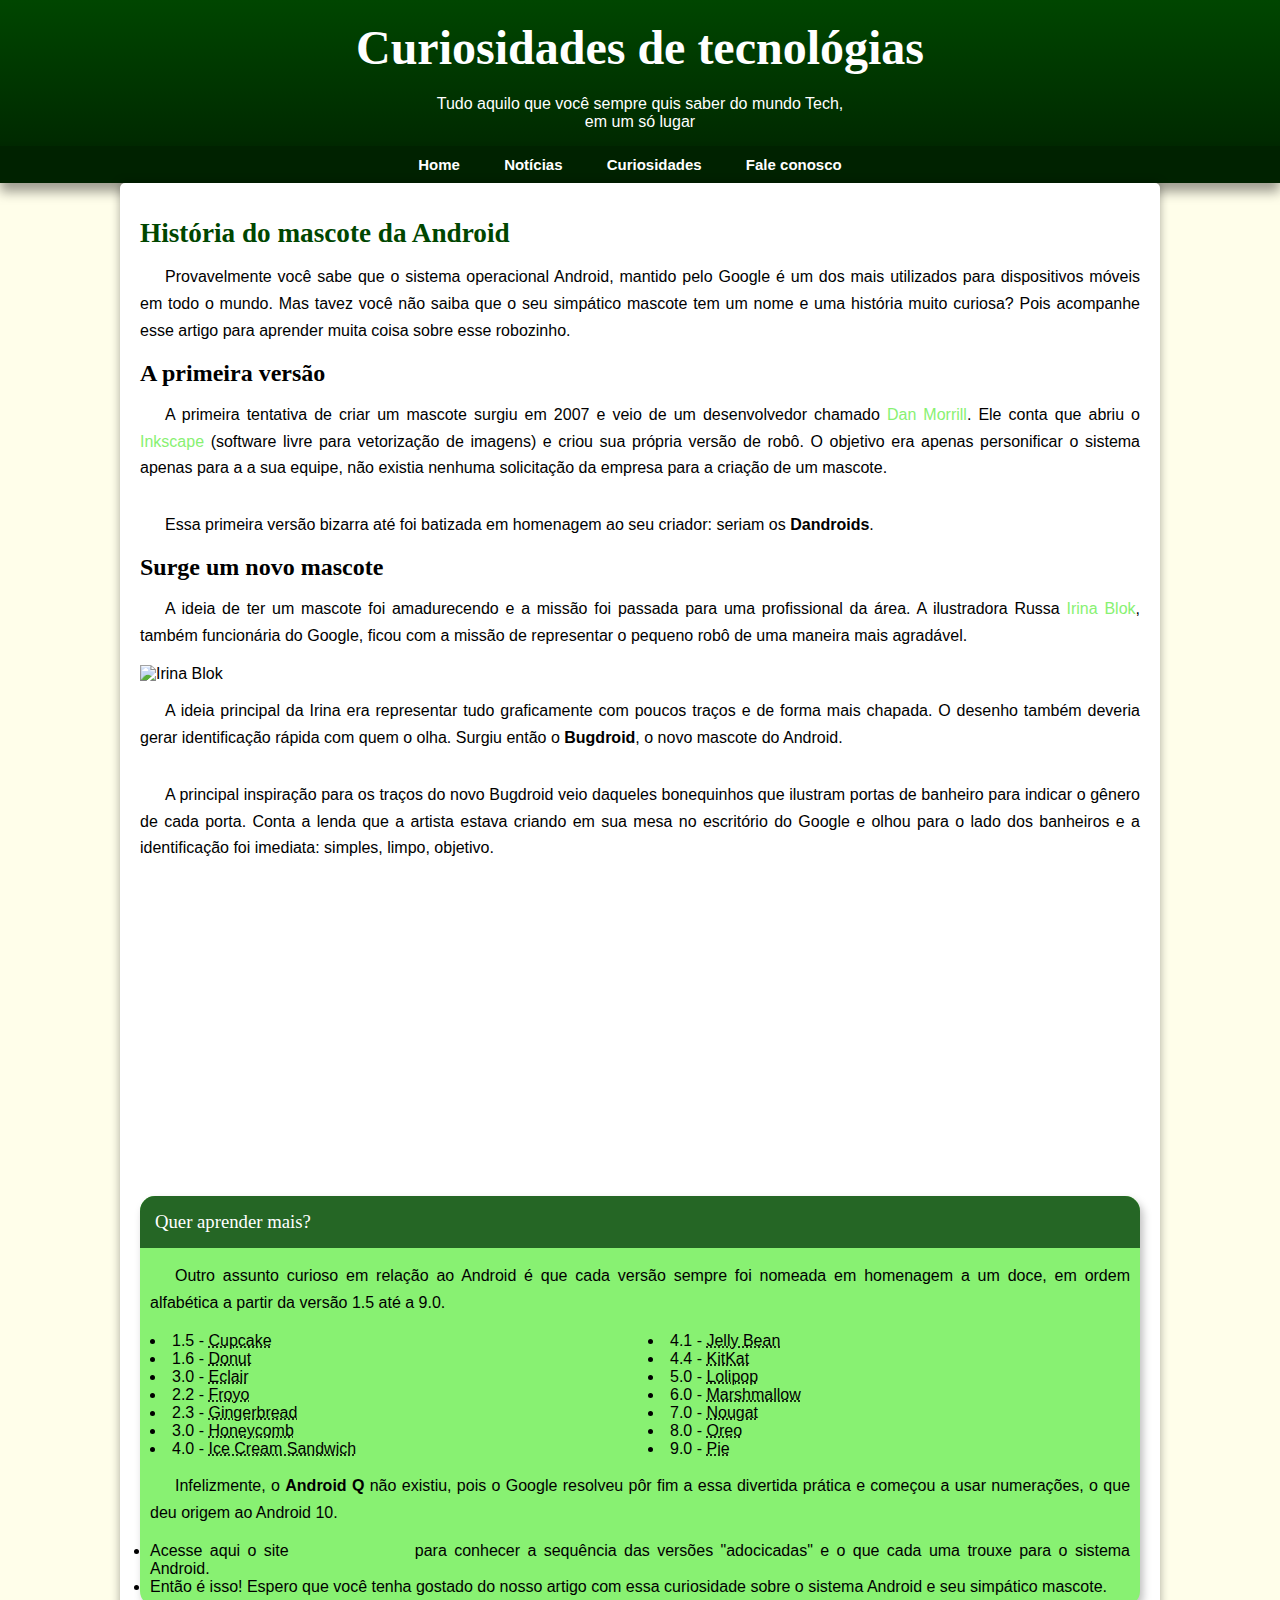
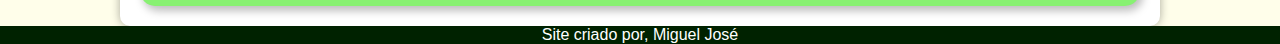
==== index.html @ 4ba209f6 "novo site" ====
<!DOCTYPE html>
<html lang="pt-br">
<head>
    <meta charset="UTF-8">
    <meta name="viewport" content="width=device-width, initial-scale=1.0">
    <title>Desáfio</title>
    <link rel="stylesheet" href="style.css">
    <link rel="shortcut icon" href="imagens/favicon.ico" type="image/x-icon">
    
</head>
<body>
        
    <header id="cabecalho">
            <h1 id="primeirotitulo">Curiosidades de tecnológias</h1>
            <p>Tudo aquilo que você sempre quis saber do mundo Tech, <br> em um só lugar</p>
            <nav id="itens">
                    <a  href="">
                        Home
                    </a>
                    <a  href="">
                        Notícias
                    </a>
                    <a  href="">
                        Curiosidades
                    </a>
                    <a  href="">
                        Fale conosco
                    </a>
            </nav>
     </header>    
        
    <main id="conteudo">
        <article >
            <h1>História do mascote da Android</h1>

                <p>Provavelmente você sabe que o sistema operacional Android, mantido pelo Google é um dos mais utilizados para dispositivos móveis em todo o mundo. Mas tavez você não saiba que o seu simpático mascote tem um nome e uma história muito curiosa? Pois acompanhe esse artigo para aprender muita coisa sobre esse robozinho.</p>

            <h2>A primeira versão</h2>

                <p>A primeira tentativa de criar um mascote surgiu em 2007 e veio de um desenvolvedor chamado <a href="https://androidcommunity.com/dan-morrill-shows-us-the-android-mascot-that-almost-was-20130103/" target="_blank">Dan Morrill</a>. Ele conta que abriu o <a href="https://inkscape.org/pt-br/" target="_blank">Inkscape</a> (software livre para vetorização de imagens) e criou sua própria versão de robô. O objetivo era apenas personificar o sistema apenas para a a sua equipe, não existia nenhuma solicitação da empresa para a criação de um mascote.</p>

            <picture>
                <source media="(max-width: 600px)" srcset="imagens/dan-droids-pq.png">
                <img src="imagens/dan-droids.png" alt="">
            </picture>

                <p>Essa primeira versão bizarra até foi batizada em homenagem ao seu criador: seriam os <strong>Dandroids</strong>.</p>

            <h2>Surge um novo mascote</h2>

                <p>A ideia de ter um mascote foi amadurecendo e a missão foi passada para uma profissional da área. A ilustradora Russa <a href="https://en.wikipedia.org/wiki/Irina_Blok" target="_blank">Irina Blok</a>, também funcionária do Google, ficou com a missão de representar o pequeno robô de uma maneira mais agradável.</p>

            <picture>
                <source media="(max-width: 600px)" srcset="imagens/irina-blok-pq.jpg">
                <img src="imagens/irina-blok.jpg" alt="Irina Blok">
            </picture>

                <p>A ideia principal da Irina era representar tudo graficamente com poucos traços e de forma mais chapada. O desenho também deveria gerar identificação rápida com quem o olha. Surgiu então o <strong>Bugdroid</strong>, o novo mascote do Android.</p>

            <img class="pequeno" src="imagens/bugdroid.png" alt="">

                <p>A principal inspiração para os traços do novo Bugdroid veio daqueles bonequinhos que ilustram portas de banheiro para indicar o gênero de cada porta. Conta a lenda que a artista estava criando em sua mesa no escritório do Google e olhou para o lado dos banheiros e a identificação foi imediata: simples, limpo, objetivo.</p>

            <iframe width="560" height="315" src="https://www.youtube.com/embed/l2UDgpLz20M?si=azKNyFBDk9J_rT30" title="YouTube video player" frameborder="0" allow="accelerometer; autoplay; clipboard-write; encrypted-media; gyroscope; picture-in-picture; web-share" allowfullscreen></iframe>
            
            <aside>

            <h3>Quer aprender mais?</h3>

                <p>Outro assunto curioso em relação ao Android é que cada versão sempre foi nomeada em homenagem a um doce, em ordem alfabética a partir da versão 1.5 até a 9.0.</p>

                <ul>
                    <li>1.5 - <abbr title="Bolo de pote">Cupcake</abbr>
                    
                    </li>
                    <li>1.6 - <abbr title="Rosquinha">Donut</abbr>
                    
                    </li>
                    <li>3.0 - <abbr title="Bomba">Eclair</abbr>
                    
                    </li>
                    <li>2.2 - <abbr title="Iorgute">Froyo</abbr>
                    
                    </li>
                    <li>2.3 - <abbr title="Biscoito de gengibre">Gingerbread</abbr>
                    
                    </li>
                    <li>3.0 - <abbr title="Favo de mel">Honeycomb</abbr>
                    
                    </li>
                    <li>4.0 - <abbr title="Sanduiche de sorvete">Ice Cream Sandwich</abbr>
                    
                    </li>
                    <li>4.1 - <abbr title="Jujuba">Jelly Bean</abbr>
                    
                    </li>
                    <li>4.4 - <abbr title="Kitkat">KitKat</abbr>
                    
                    </li>
                    <li>5.0 - <abbr title="Pirulito">Lolipop</abbr>
                    
                    </li>
                    <li>6.0 - <abbr title="Marshmallow">Marshmallow</abbr>
                    
                    </li>
                    <li>7.0 - <abbr title="Torrone">Nougat</abbr>
                    
                    </li>
                    <li>8.0 - <abbr title="Oreo">Oreo</abbr>
                    
                    </li>
                    <li>9.0 - <abbr title="Torta">Pie</abbr>
                    
                    </li>
                </ul>

                <p>
                    Infelizmente, o <strong>Android Q </strong>não existiu, pois o Google resolveu pôr fim a essa divertida prática e começou a usar numerações, o que deu origem ao Android 10. 
                </p>
                <li>
                    Acesse aqui o site <a href="https://www.android.com/intl/pt-BR_br/history/" target="_blank">Android History</a> para conhecer a sequência das versões "adocicadas" e o que cada uma trouxe para o sistema Android.
                                  
                </li>
                
                <li>Então é isso! Espero que você tenha gostado do nosso artigo com essa curiosidade sobre o sistema Android e seu simpático mascote.</li>
            </aside>
         
        </aricle>
    </main>

    <footer>
        <p>Site criado por, Miguel José</p>
    </footer>

</body>
</html>
---- style.css ----
@charset "UTF-8";
@import url('https://fonts.googleapis.com/css2?family=Bebas+Neue&display=swap');
@font-face {
    font-family: 'Android';
    src: url('fontes/idroid.otf') format('opentype');
    font-weight: normal;
}

                    *{
                        margin: 0px;
                        padding: 0px;
                    }

:root{
    --cor0: #69ff69;
    --cor1:#88f172 ;
    --cor2: #00E000;
    --cor3: #256625;
    --cor4: #004600;
    --cor5: #002200;

    --font-padrão: arial,verdana,sans-serif;
    --font-android: 'Android', impact;
    --font-destaque: 'Bebas Neue', impact;
}

body{
    background-color: #fffeea;
    font-family: Arial, Helvetica, sans-serif;
}

header{
    text-align: center;
    background-image: linear-gradient(var(--cor4), var(--cor5));
    padding-top: 20px;
}
    header > h1{
        font-family: Cambria, Cochin, Georgia, Times, 'Times New Roman', serif;
        color: white;
        margin-bottom: 20px;
        font-size: 3em;
    }

    header > p{
        font-family: var(--font-padrão);
        color: white;
        max-width: 500px;
        display: inline-block;
        margin: auto;
        margin-bottom: 15px;
    }
    h2, h3{
        font-family: var(--font-android);
    }

nav{
    background-color: var(--cor5);
    font-size: 15px;
    padding: 10px;
    box-shadow: 0px 9px 11px rgba(0, 0, 0, 0.377);
}    

    nav  a{
        color: white;
        padding: 10px;
        padding-right: 30px;
        font-weight: bold;
        text-decoration: none;
        transition-duration: 0.5s;
        font-size: 15px;
        
    }
    nav > a:hover {
        background-color: var(--cor4);
        border-radius: 3px;
        color: var(--cor0);
        padding: 13px;
        box-shadow: 0px 3px 5px rgba(0, 0, 0, 0.267);
    }

main{
    background-color: white;
    border-radius: 5px;
    height: auto;
    text-align: center;
    text-align: justify;
    padding: 20px;
    margin-bottom: 20px;
    box-shadow: 0px 0px 10px rgba(0, 0, 0, 0.342);
    border-bottom-left-radius: 10px;
    border-bottom-right-radius: 10px;
    min-width: 300px;
    max-width: 1000px;
    margin: auto;
}

    main h1{
        font-family: var(--font-android);
        margin-bottom: 15px;
        margin-top: 15px;
        color: var(--cor4);
        font-size: 1.7em;
    }

    main h2{
        margin-bottom: 15px;
        margin-top: 15px;
        color: black;
    }

    main  p{
        margin: 15px 0px;
        color: black;
        text-indent: 25px;
        font-size: 1.02;
        line-height: 1.68em;
    }
    main img{
        display: block;
        margin: auto;
        width: 100%;
    }

    main img.pequeno{
        width: 50%;
        margin: auto;
        display: block;
    }

    main a{
        text-decoration: none;
        color: var(--cor1);
    }

    main a:hover{
        text-decoration: underline;
        background-color: var(--cor0);
        color: var(--cor5);
        padding: 2px;
        transition-duration: 0.2s;
        border-radius: 4px;
    }
aside{
    background-color: var(--cor1);
    padding: 10px;
    border-radius: 15px;
    box-shadow: 3px 5px 8px rgba(0, 0, 0, 0.26)
}

aside > h3{
    background-color: var(--cor3);
    margin: -10px -10px 0 -10px;
    padding: 15px;
    color: white;
    border-radius: 15px 15px 0px 0px;
    font-weight: normal;
}

aside > ul{
    list-style-position: inside;
    columns: 2;
}



footer{
    background-color: var(--cor5);
    color: white;
    text-align: center;
}

img.pequeno{
    max-width: 320px;
    min-width: 250px;

}
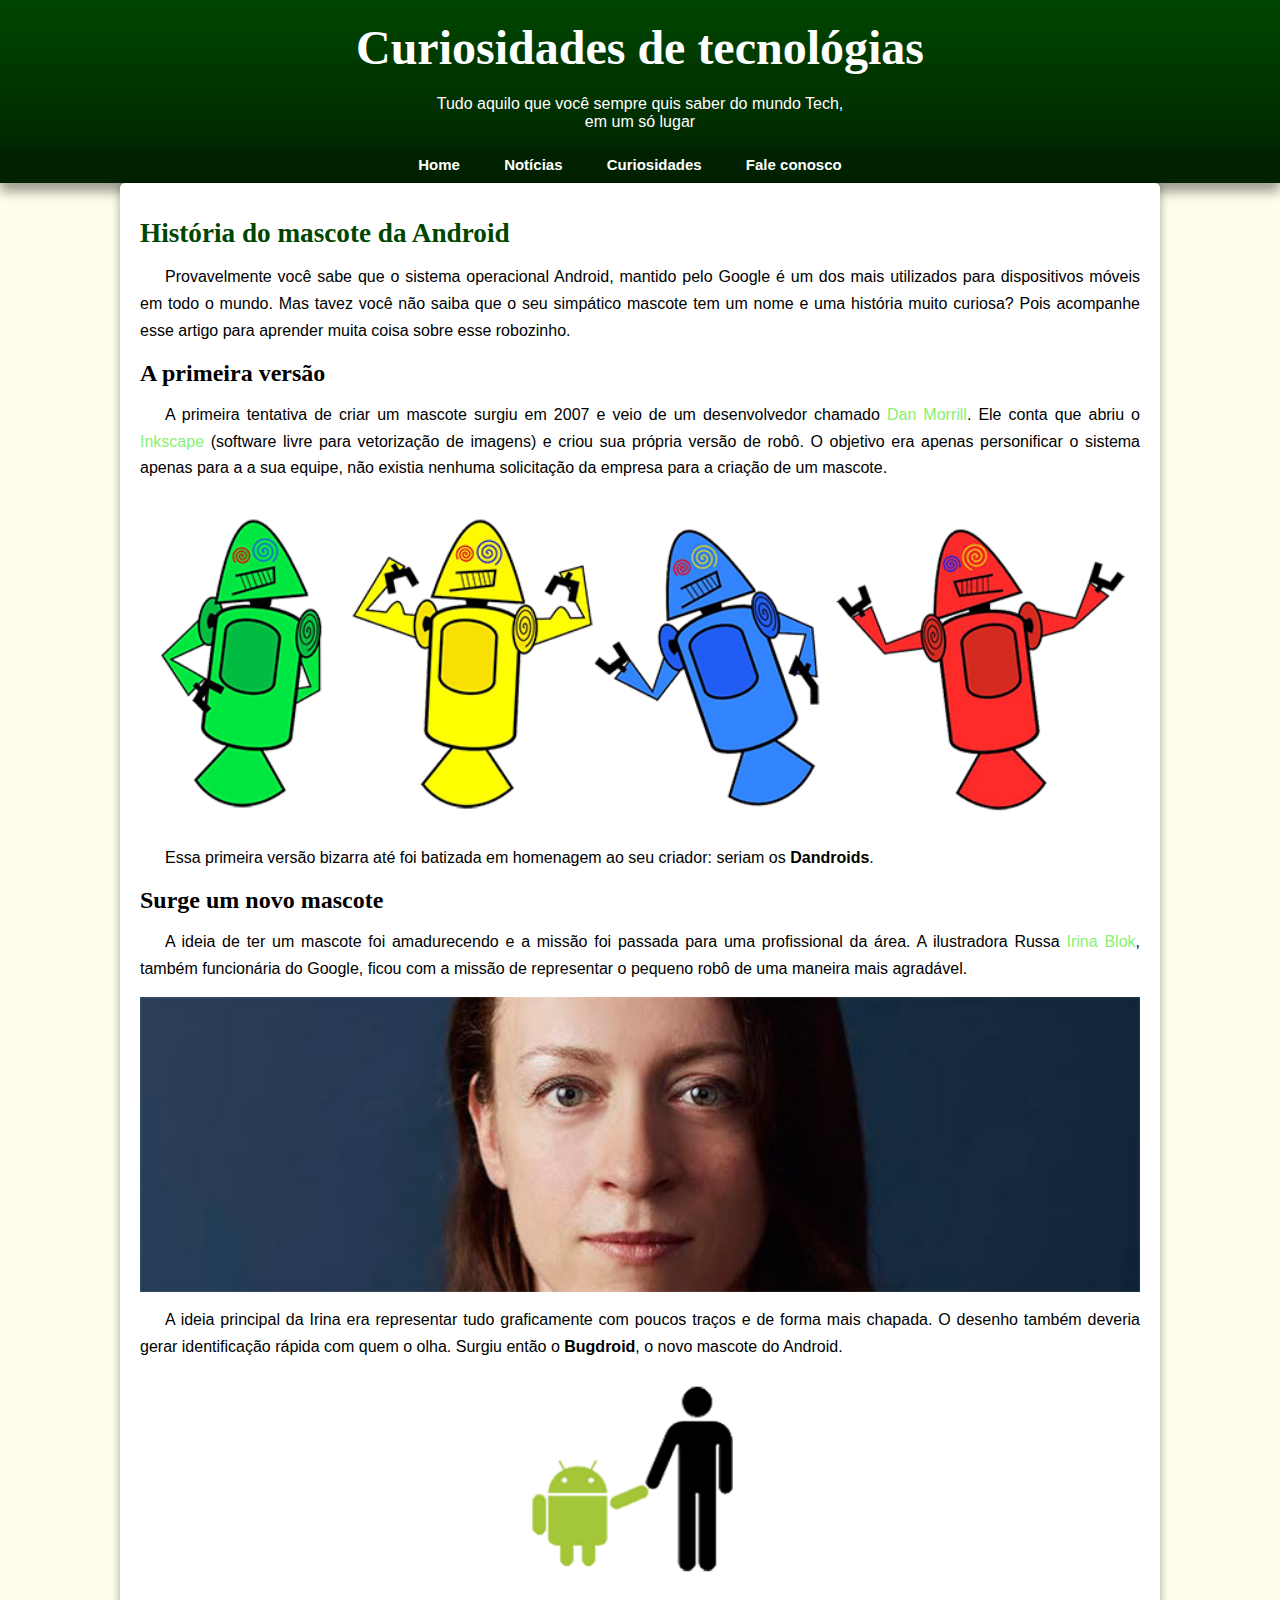
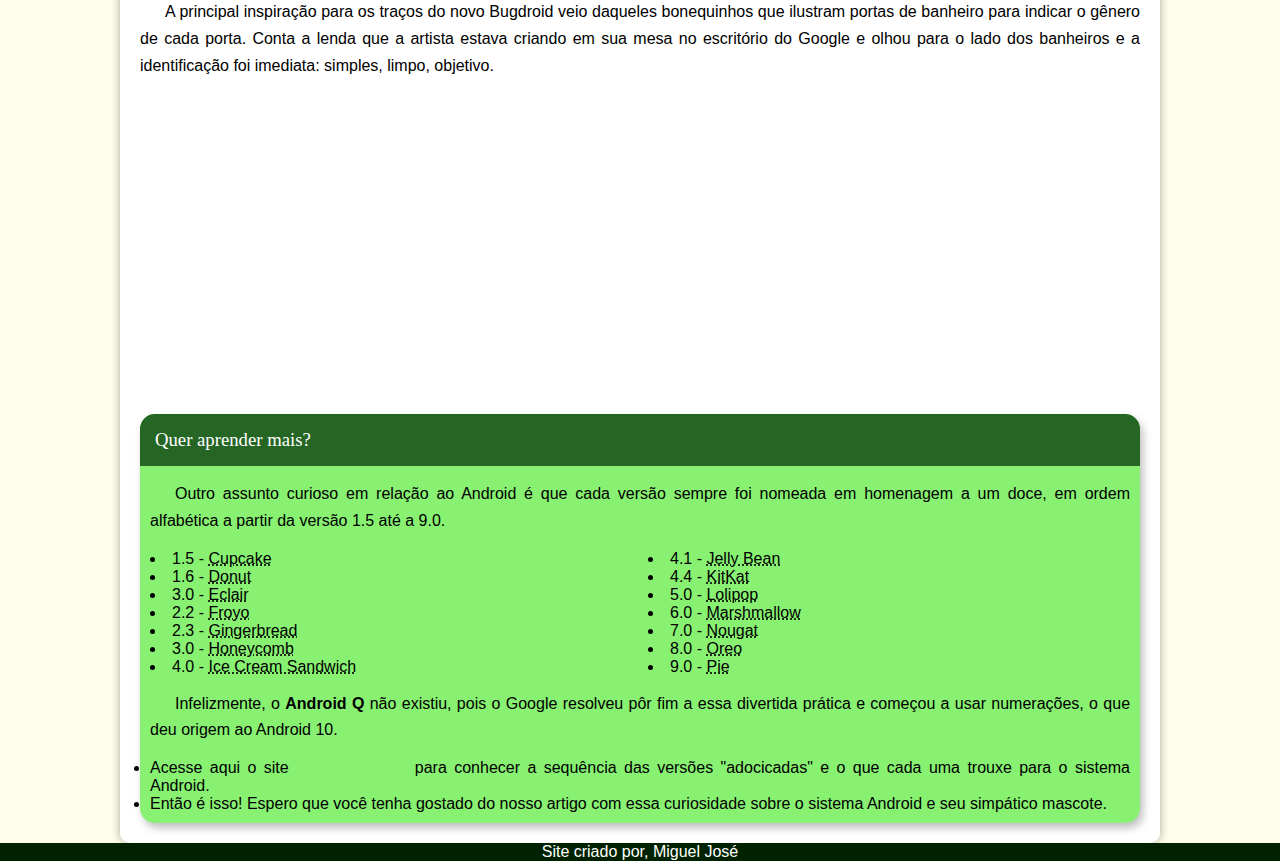
==== commit 4672249c: "tudo normal" ====
--- a/index.html
+++ b/index.html
@@ -3,7 +3,7 @@
 <head>
     <meta charset="UTF-8">
     <meta name="viewport" content="width=device-width, initial-scale=1.0">
-    <title>Desáfio</title>
+    <title>Android</title>
     <link rel="stylesheet" href="style.css">
     <link rel="shortcut icon" href="imagens/favicon.ico" type="image/x-icon">
     
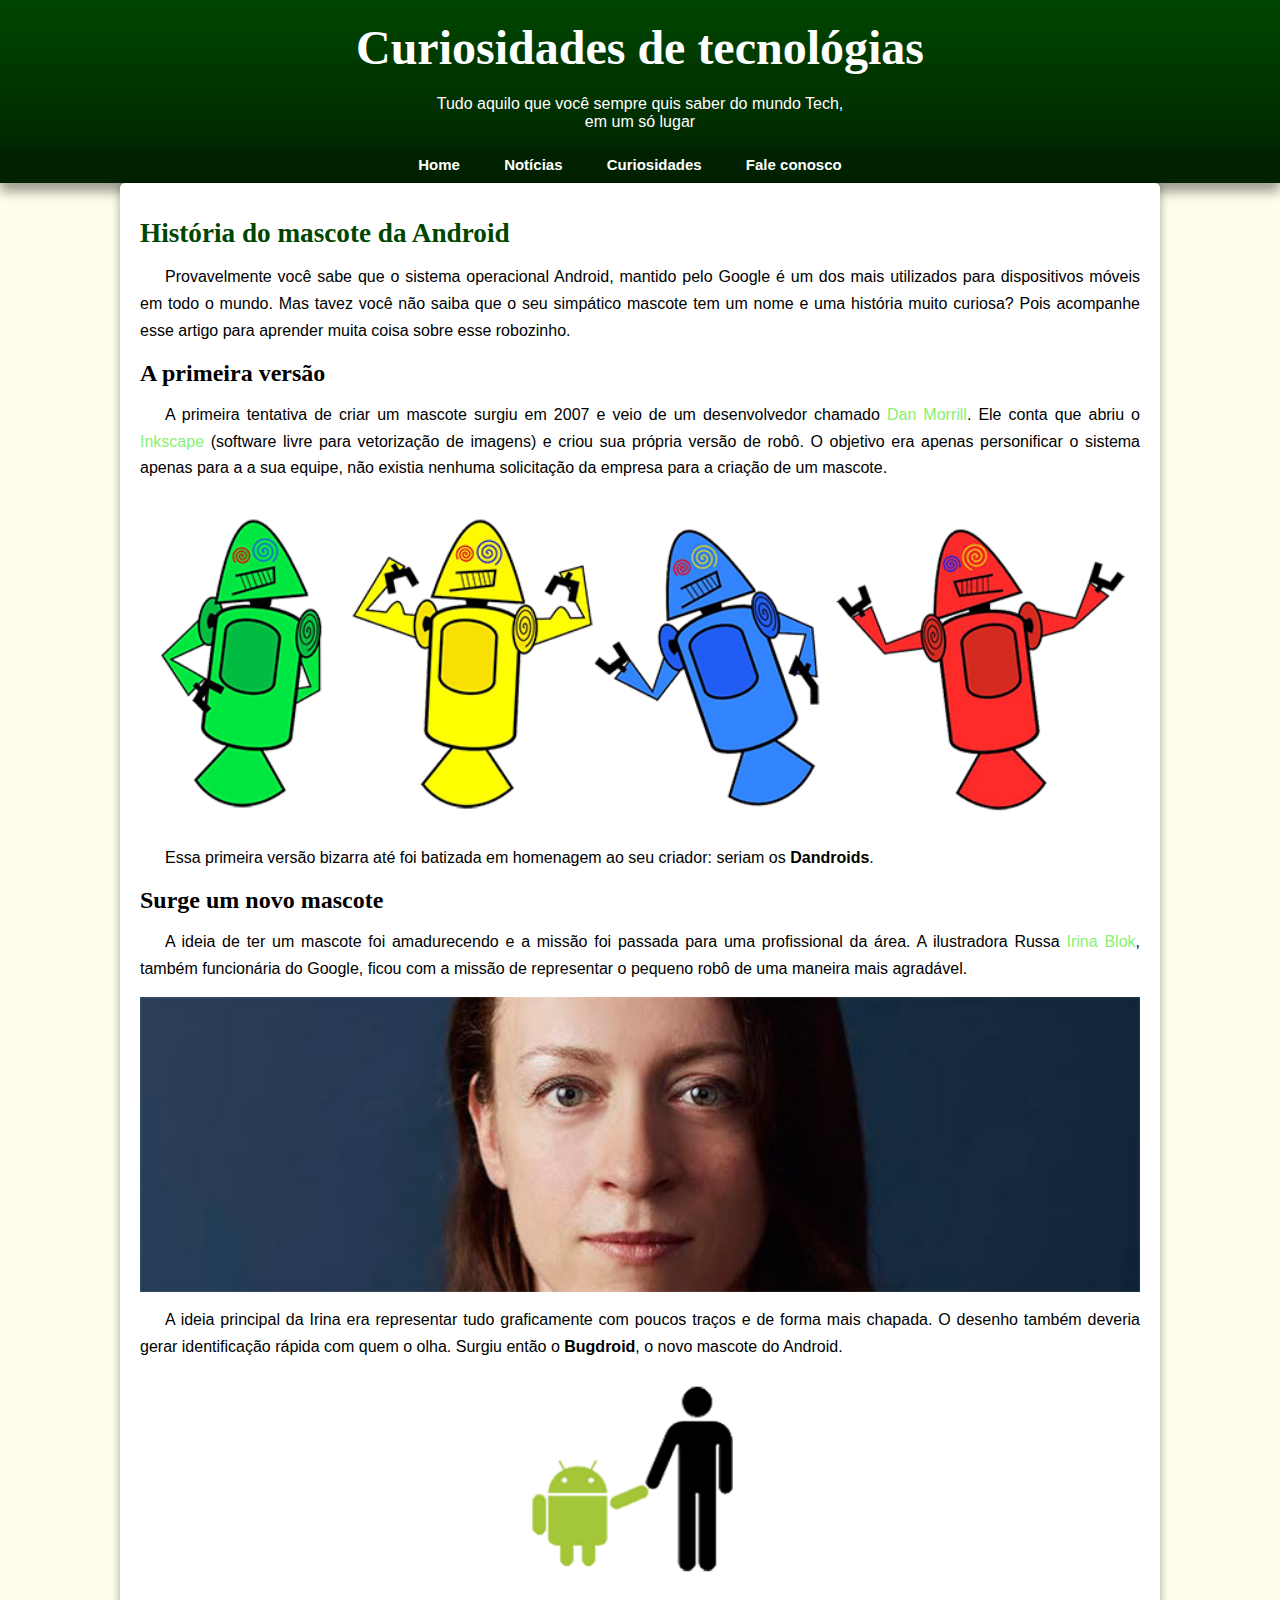
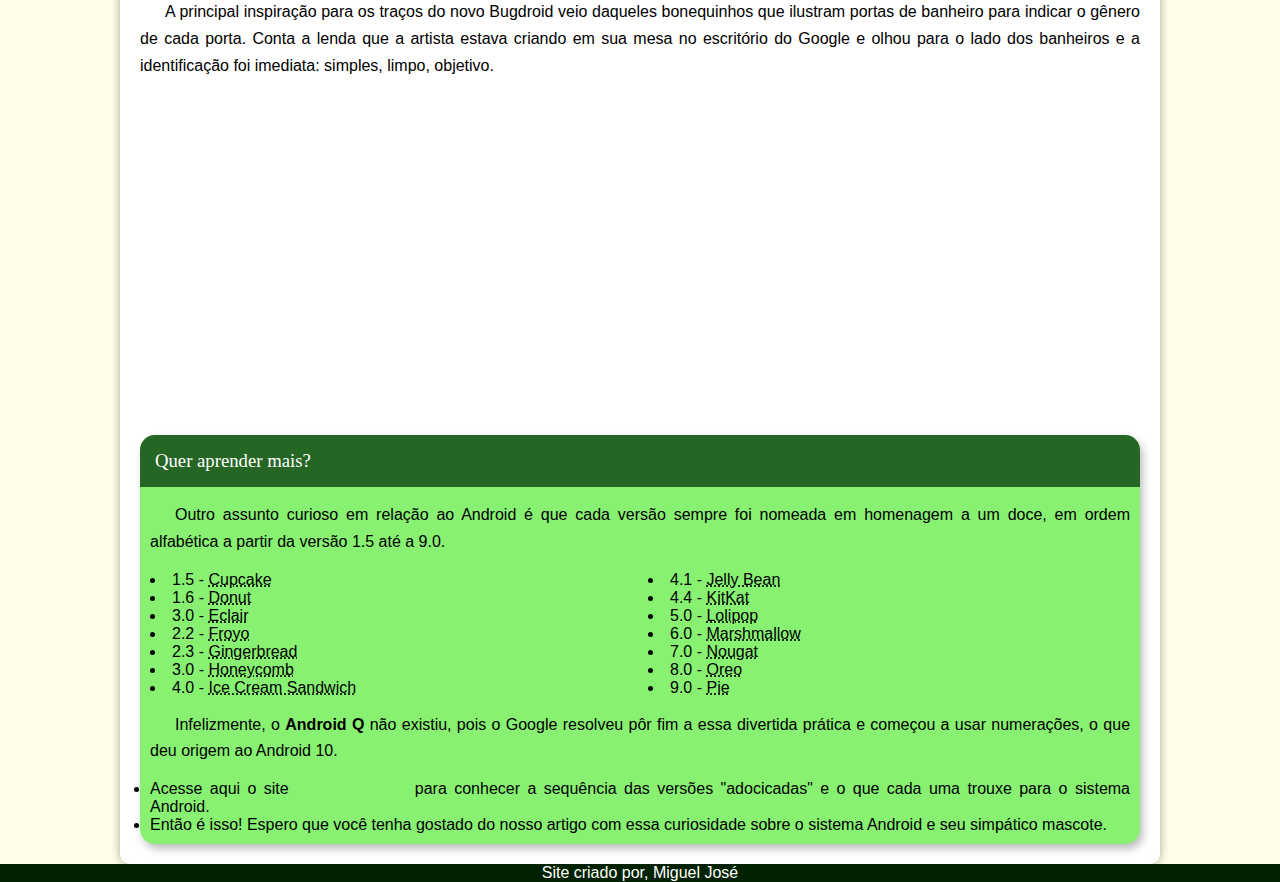
==== commit 9cc25ca8: "ajeitei essa bagaça" ====
--- a/index.html
+++ b/index.html
@@ -41,7 +41,7 @@
 
             <picture>
                 <source media="(max-width: 600px)" srcset="imagens/dan-droids-pq.png">
-                <img src="imagens/dan-droids.png" alt="">
+                <img src="imagens/dan-droids.png" alt="robozinhos">
             </picture>
 
                 <p>Essa primeira versão bizarra até foi batizada em homenagem ao seu criador: seriam os <strong>Dandroids</strong>.</p>
@@ -61,7 +61,9 @@
 
                 <p>A principal inspiração para os traços do novo Bugdroid veio daqueles bonequinhos que ilustram portas de banheiro para indicar o gênero de cada porta. Conta a lenda que a artista estava criando em sua mesa no escritório do Google e olhou para o lado dos banheiros e a identificação foi imediata: simples, limpo, objetivo.</p>
 
-            <iframe width="560" height="315" src="https://www.youtube.com/embed/l2UDgpLz20M?si=azKNyFBDk9J_rT30" title="YouTube video player" frameborder="0" allow="accelerometer; autoplay; clipboard-write; encrypted-media; gyroscope; picture-in-picture; web-share" allowfullscreen></iframe>
+            <div class="youtube">
+                
+                <iframe width="560" height="315" src="https://www.youtube.com/embed/l2UDgpLz20M?si=azKNyFBDk9J_rT30" title="YouTube video player" frameborder="0" allow="accelerometer; autoplay; clipboard-write; encrypted-media; gyroscope; picture-in-picture; web-share" allowfullscreen></iframe></div>
             
             <aside>
 
--- a/style.css
+++ b/style.css
@@ -173,4 +173,10 @@
     max-width: 320px;
     min-width: 250px;
 
+}
+
+.youtube{
+    display: flex;
+    justify-content: center;
+    margin-bottom: 25px;
 }